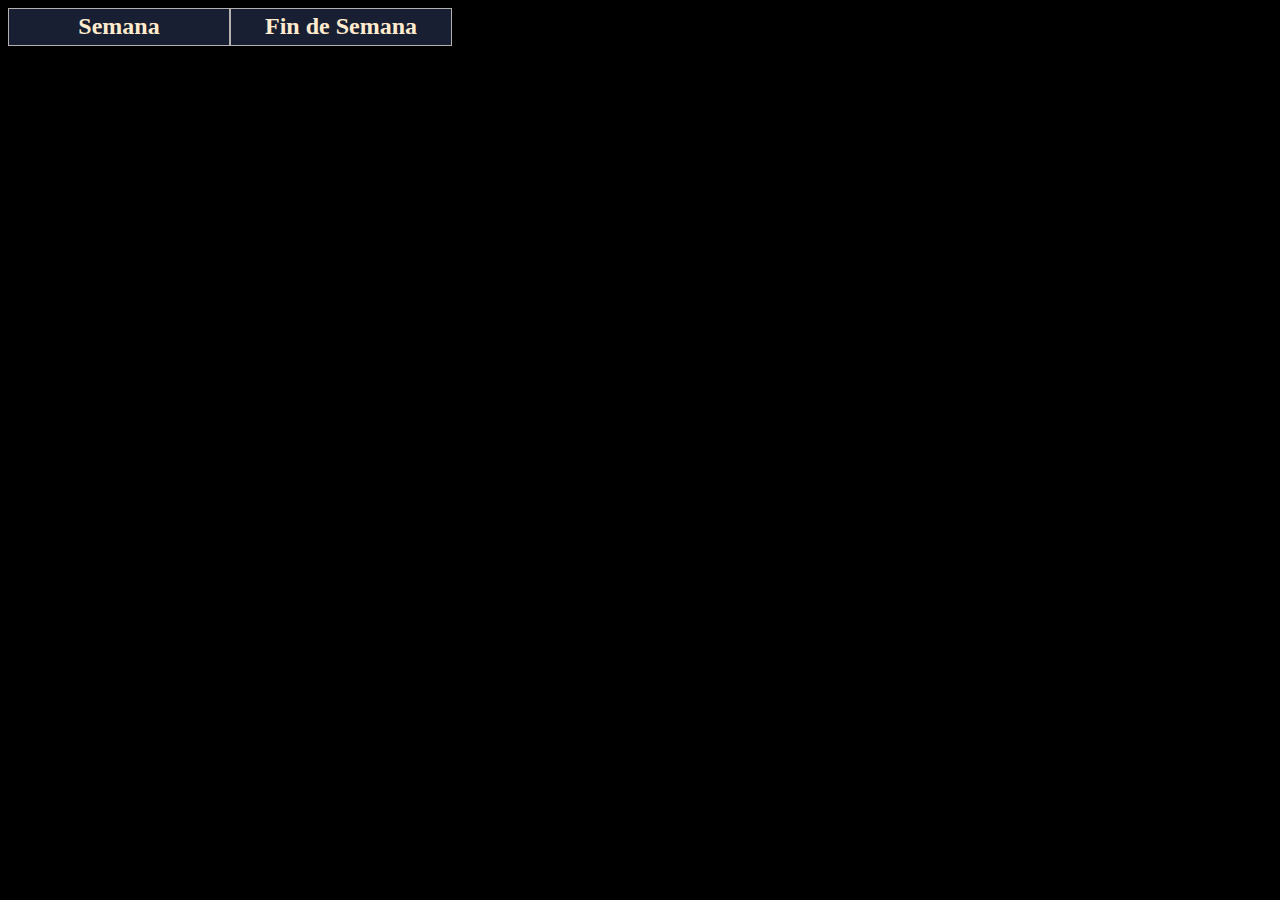
==== index.html @ b89e7a20 "20032022 - Bugfix; index.html added" ====
<!DOCTYPE html>
<html lang="en">
<head>
    <meta charset="UTF-8">
    <meta http-equiv="X-UA-Compatible" content="IE=edge">
    <meta name="viewport" content="width=device-width, initial-scale=1.0">
    <link rel="stylesheet" href="css/styles.css">
    <title>Panoramas</title>
</head>
<body>
    <a href="./semana.html"><div id="header" style="border-radius: 0;">
        <p>Semana</p>
    </div></a>
    <a href="./finde.html"><div id="header" style="border-radius: 0;">
        <p>Fin de Semana</p>
    </div></a>

</body>
</html>
---- css/styles.css ----
* {
    background-color: black;
    color: blanchedalmond;
    font-size: 18px;
}

#cuerpo {
    height: 120px;
    width: 800px;
    margin-left: 100px;
}

#header {
    height: 28px;
    width: 220px;
    float: left;
    background-color: rgb(24, 31, 51);
    border: solid rgb(182, 177, 177) 1px;
    padding: 4px 0 4px 0;
    border-radius: 8px 0px 0 0;
}

#header p {
    text-align: center;
    margin: 0;
    background-color: rgb(24, 31, 51);
    font-size: 24px;
    font-family: Cambria;
    font-weight: bolder;
}

#tempMax {
    height: 28px;
    width: 60px;
    float: left;
    background-color: rgb(56, 12, 12);
    border: solid rgb(182, 177, 177) 1px;
    padding: 4px 0 4px 0;

}
#tempMax h1 {
    margin: 3px 5px;
    text-align: center;
    background-color: rgb(56, 12, 12);
    font-size: 18px;
    font-family: Verdana;
}

#tempMin {
    height: 28px;
    width: 60px;
    border-radius: 0 8px 0 0;
    float: left;
    background-color: rgb(24, 31, 51);
    border: solid rgb(182, 177, 177) 1px;
    padding: 4px 0 4px 0;

}
#tempMin h1 {
    margin: 3px 5px;
    text-align: center;
    background-color: rgb(24, 31, 51);
    font-size: 18px;
    font-family: Verdana;
}


#desc {
    width: 100%;
    height: 80px;
    float: left;
    border: solid rgb(182, 177, 177) 2px;
    font-size: 24px;
    font-family: Verdana;
    text-align: left;
    border-radius: 0 15px 0 0;
    margin-bottom: 20px;
}

#icons {
    height: 90%;
    width: 100px;
    float: left;
    padding: 0 10px 0 10px ;
    border-right: dashed rgb(75, 74, 74) 1px;

}


#img {
    float: left;
    width: 50px;
    margin: 15px 0 15px 0;
}

#img2 img{
    float: left;
    width: 65px;
    margin: 6px 15px;
}

#info {
    width: 80%;
    padding-left: 20px;
    float: left;
    font-size: 16px;
}

#info p {
    height: 50%;
    font-size: 18px;
    vertical-align: middle;
    margin: 5px;
}

#box {
    border: solid rgb(182, 177, 177) 1px;
}

#img img {
    width: 100%;
}

footer {
    float: left;
    font-size: 11px;
    margin-left: 100px;
    width: 800px;
}
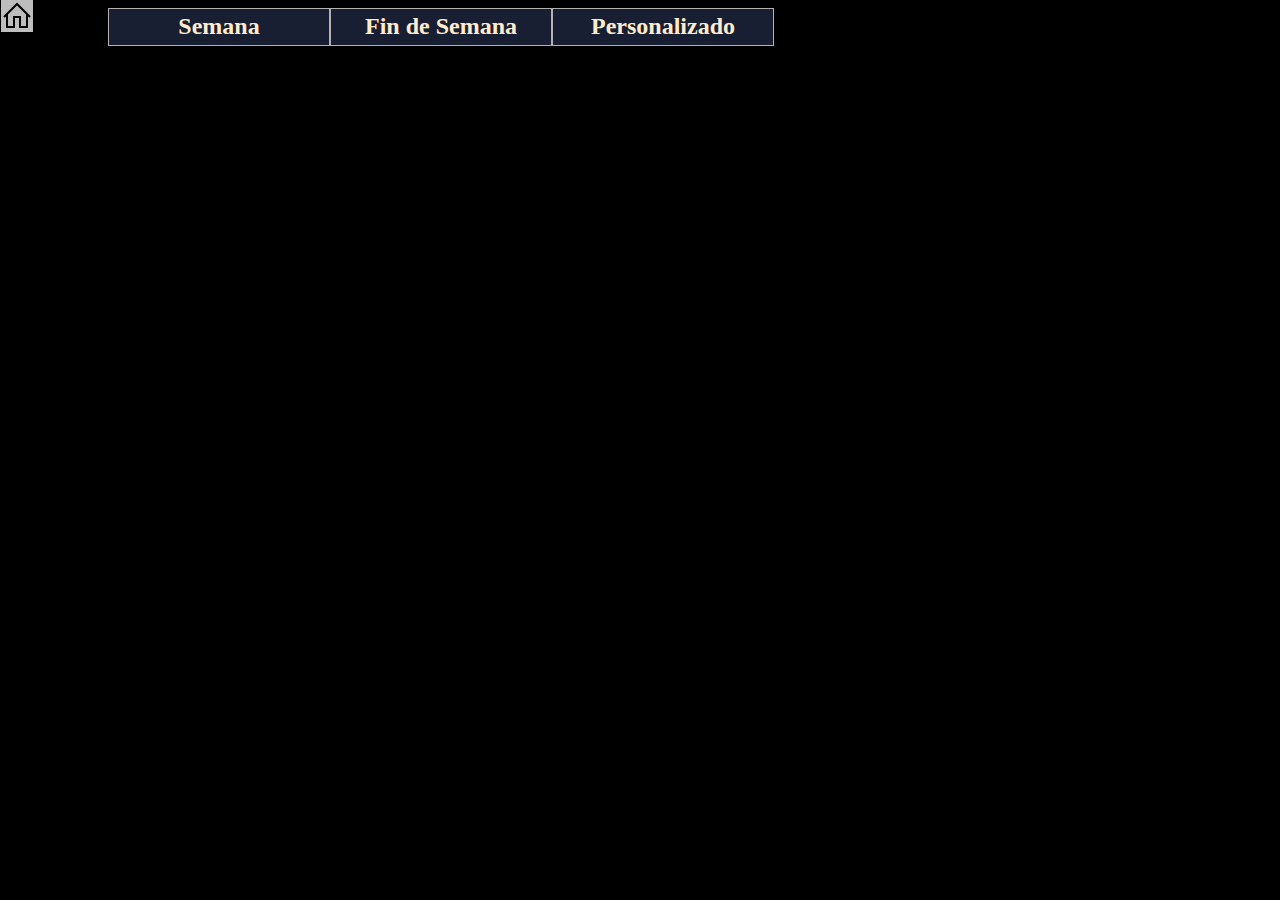
==== commit 58079430: "añadida pestaña custom; mejoras visuales y QOL" ====
--- a/index.html
+++ b/index.html
@@ -5,14 +5,21 @@
     <meta http-equiv="X-UA-Compatible" content="IE=edge">
     <meta name="viewport" content="width=device-width, initial-scale=1.0">
     <link rel="stylesheet" href="css/styles.css">
+    <script src="script.js"></script>
     <title>Panoramas</title>
 </head>
 <body>
-    <a href="./semana.html"><div id="header" style="border-radius: 0;">
+    <div class="opciones">
+        <div><a href="./tabs/index.html" title='Menú principal'><img src="./icons/home.png"></a></div>
+    </div>
+    <div><a href="./tabs/semana.html"><div id="header" style="border-radius: 0; margin-left: 100px;">
         <p>Semana</p>
     </div></a>
-    <a href="./finde.html"><div id="header" style="border-radius: 0;">
+    <div><a href="./tabs/finde.html"><div id="header" style="border-radius: 0;">
         <p>Fin de Semana</p>
+    </div></a>
+    <div><a href="./tabs/custom.html"><div id="header" style="border-radius: 0;">
+        <p>Personalizado</p>
     </div></a>
 
 </body>
--- a/css/styles.css
+++ b/css/styles.css
@@ -4,7 +4,7 @@
     font-size: 18px;
 }
 
-#cuerpo {
+.cuerpo {
     height: 120px;
     width: 800px;
     margin-left: 100px;
@@ -18,6 +18,7 @@
     border: solid rgb(182, 177, 177) 1px;
     padding: 4px 0 4px 0;
     border-radius: 8px 0px 0 0;
+    cursor: pointer;
 }
 
 #header p {
@@ -27,41 +28,6 @@
     font-size: 24px;
     font-family: Cambria;
     font-weight: bolder;
-}
-
-#tempMax {
-    height: 28px;
-    width: 60px;
-    float: left;
-    background-color: rgb(56, 12, 12);
-    border: solid rgb(182, 177, 177) 1px;
-    padding: 4px 0 4px 0;
-
-}
-#tempMax h1 {
-    margin: 3px 5px;
-    text-align: center;
-    background-color: rgb(56, 12, 12);
-    font-size: 18px;
-    font-family: Verdana;
-}
-
-#tempMin {
-    height: 28px;
-    width: 60px;
-    border-radius: 0 8px 0 0;
-    float: left;
-    background-color: rgb(24, 31, 51);
-    border: solid rgb(182, 177, 177) 1px;
-    padding: 4px 0 4px 0;
-
-}
-#tempMin h1 {
-    margin: 3px 5px;
-    text-align: center;
-    background-color: rgb(24, 31, 51);
-    font-size: 18px;
-    font-family: Verdana;
 }
 
 
@@ -75,16 +41,9 @@
     text-align: left;
     border-radius: 0 15px 0 0;
     margin-bottom: 20px;
+    cursor: pointer;
 }
 
-#icons {
-    height: 90%;
-    width: 100px;
-    float: left;
-    padding: 0 10px 0 10px ;
-    border-right: dashed rgb(75, 74, 74) 1px;
-
-}
 
 
 #img {
@@ -99,19 +58,6 @@
     margin: 6px 15px;
 }
 
-#info {
-    width: 80%;
-    padding-left: 20px;
-    float: left;
-    font-size: 16px;
-}
-
-#info p {
-    height: 50%;
-    font-size: 18px;
-    vertical-align: middle;
-    margin: 5px;
-}
 
 #box {
     border: solid rgb(182, 177, 177) 1px;
@@ -128,7 +74,120 @@
     width: 800px;
 }
 
+/* -------------------- ACTUALIZACION MAYO 2022 ---------------------*/
+
+.info {
+    width: 80%;
+    padding-left: 20px;
+    float: left;
+    font-size: 16px;
+}
+
+.info p {
+    height: 50%;
+    font-size: 18px;
+    vertical-align: middle;
+    margin: 5px;
+}
+
+.icons {
+    height: 90%;
+    width: 100px;
+    float: left;
+    padding: 0 10px 0 10px ;
+    border-right: dashed rgb(75, 74, 74) 1px;
+
+}
+
+.tempMax {
+    height: 28px;
+    width: 60px;
+    float: left;
+    background-color: rgb(56, 12, 12);
+    border: solid rgb(182, 177, 177) 1px;
+    padding: 4px 0 4px 0;
+    cursor: pointer;
+}
 
 
+.tempMax h1 {
+    margin: 3px 5px;
+    text-align: center;
+    background-color: rgb(56, 12, 12);
+    font-size: 18px;
+    font-family: Verdana;
+}
+
+.tempMax h1 {
+    margin: 3px 5px;
+    text-align: center;
+    background-color: rgb(56, 12, 12);
+    font-size: 18px;
+    font-family: Verdana;
+}
+
+.tempMin {
+    height: 28px;
+    width: 60px;
+    border-radius: 0 8px 0 0;
+    float: left;
+    background-color: rgb(24, 31, 51);
+    border: solid rgb(182, 177, 177) 1px;
+    padding: 4px 0 4px 0;
+    cursor: pointer;
+}
+
+.tempMin h1 {
+    margin: 3px 5px;
+    text-align: center;
+    background-color: rgb(24, 31, 51);
+    font-size: 18px;
+    font-family: Verdana;
+}
+
+.opciones{
+    position: absolute;
+    top: 0;
+    left: 1px;
+    height: 100%;
+    width: 32px;
+    background-color: rgba(21, 31, 56, 0);
+    font-size: 12px;
+    font-family: Helvetica;
+    text-align: center;
+    line-height: 30px;
+    user-select: none;
+}
+
+.opciones div{
+    position: relative;
+    top: 0;
+    right: 0;
+    height: 32px;
+    width: 32px;
+    background-color: rgba(21, 31, 56, 0);
+    font-size: 12px;
+    font-family: Helvetica;
+    text-align: center;
+    line-height: 30px;
+    user-select: none;
+}
+.opciones div img:hover{
+    background-color: rgb(143, 143, 143);
+}
+.opciones div img{
+    background-color: rgb(189, 189, 189);
+    cursor: pointer;
+}
 
 
+#op1, #op2{
+    float: left;
+    background-color: rgb(255, 255, 255);
+}
+
+
+.opciones div:hover{
+    background-color: rgb(9, 13, 20);
+}
+/* ----------------------------------------------------------------*/